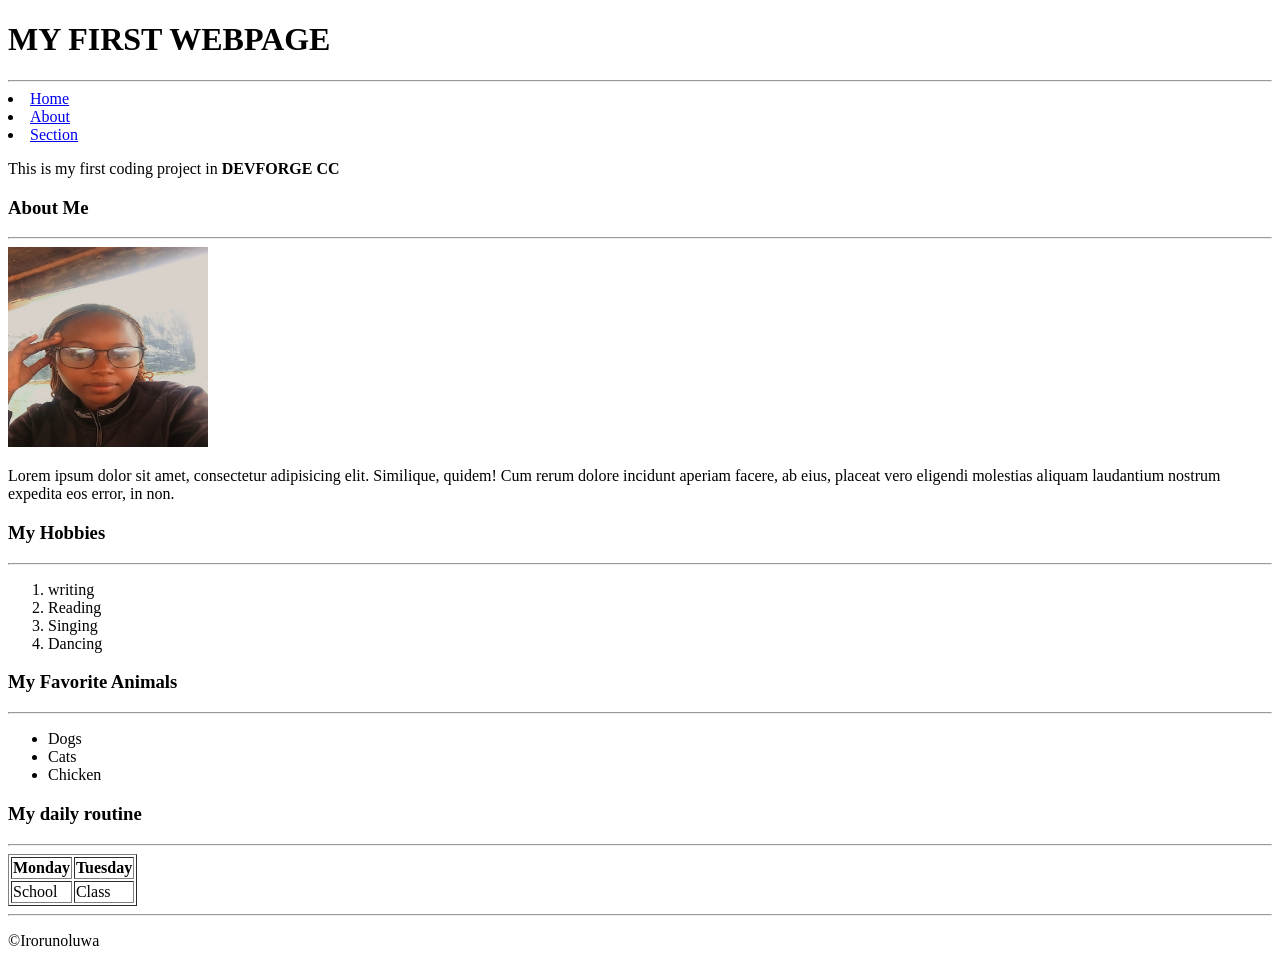
==== index.html @ 891af16d "html project 1" ====
<!DOCTYPE html>
<html lang="en">
  <head>
    <meta charset="UTF-8" />
    <meta name="viewport" content="width=device-width, initial-scale=1.0" />
    <title>Html Project 1</title>
  </head>
  <body>
    <header>
      <h1>MY FIRST WEBPAGE</h1>
      <hr>
      <nav>
        <li><a href="#">Home</a></li>
        <li><a href="#">About</a></li>
        <li><a href="#">Section</a></li>
      </nav>
      <p> 
        This is my first coding project in <strong>DEVFORGE CC</strong>
      </p>
    </header>

<main>
      <section>
        <h3>About Me</h3>
        <hr>
        <img src="/module-1/picture.jpg" alt="my image" width="200px" height="200px">
        <p>Lorem ipsum dolor sit amet, consectetur adipisicing elit. Similique, quidem! Cum rerum dolore incidunt aperiam facere, ab eius, placeat vero eligendi molestias aliquam laudantium nostrum expedita eos error, in non.</p>
      </section>
      <section>
        <h3>My Hobbies</h3>
        <hr>
        <ol>
          <li>writing</li>
          <li>Reading</li>
          <li>Singing</li>
          <li>Dancing</li>
          </ol>
      </section>
      <section>
        <h3>My Favorite Animals</h3>
        <hr>
        <ul>
          <li>Dogs</li>
          <li>Cats</li>
          <li>Chicken</li>
        </ul>
      </section>
      <section>
        <h3>My daily routine</h3>
        <hr>
        <table border="1">
          <tr>
            <th>Monday</th>
            <th>Tuesday</th>
          </tr>
          <tr>
            <td>School</td>
            <td>Class</td>
          </tr>
        </table>
      </section>
 </main>
 <hr> <footer>
   <p> &copy;Irorunoluwa</p>
 </footer>
  </body>
</html>
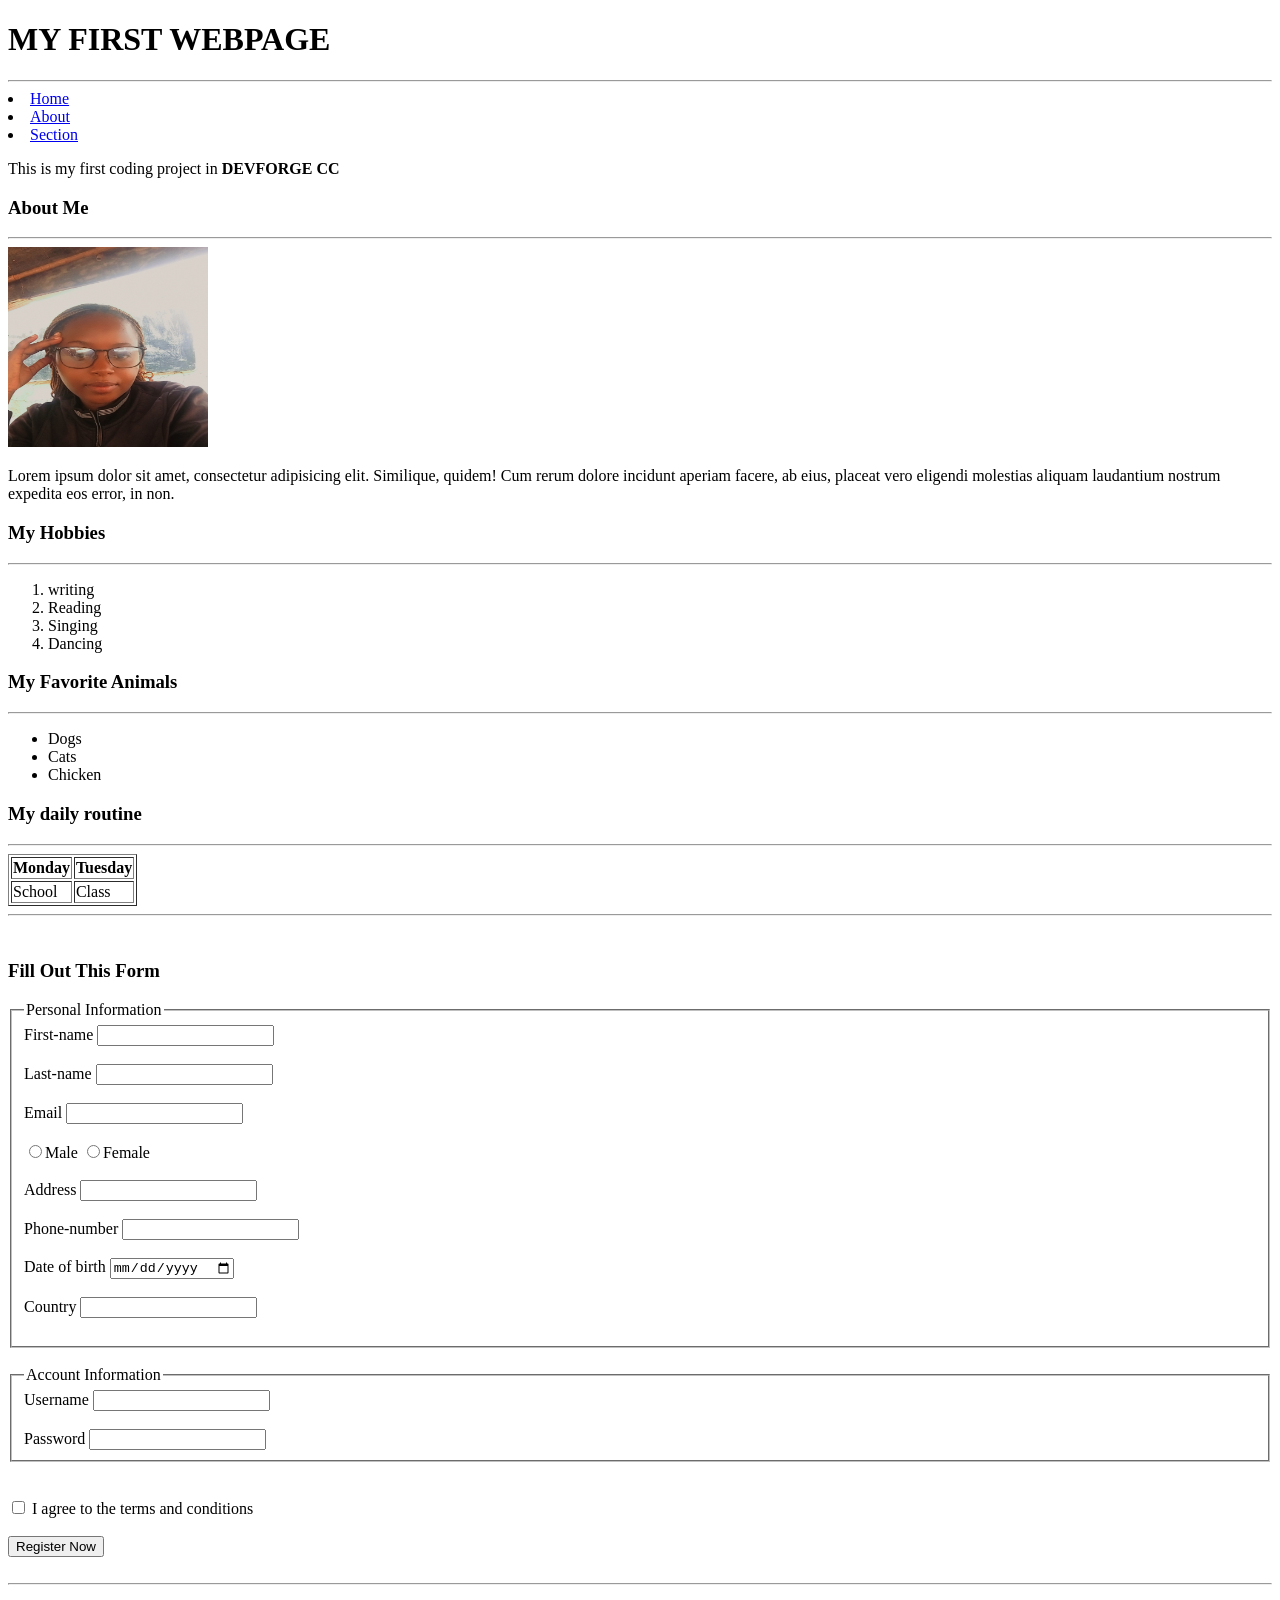
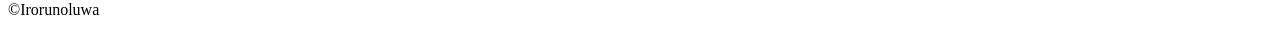
==== commit 9a181bba: "forms for the second module 1 assignment" ====
--- a/index.html
+++ b/index.html
@@ -59,8 +59,60 @@
           </tr>
         </table>
       </section>
+
+      <hr>
+      <br>
+      <h3>Fill Out This Form</h3>
+      <form action ="" method>
+        <fieldset>
+          <legend>Personal Information</legend>
+          <label for="first-name">First-name</label>
+          <input type="text" id="first-name" name="First-name">
+          <br><br>
+          <label for="Last-name">Last-name</label>
+          <input type="text" id="Last-name" name="Last-name">
+          <br><br>
+          <label for="email">Email</label>
+          <input type="email" id="email" name="email">
+          <br><br>
+          <input type="radio" id="gender" name="gender" value="Male">Male
+          <input type="radio" id="gender" name="gender" value="Female">Female
+          <br><br>
+          <label for="address">Address</label>
+          <input type="text"id="address" name="Address" required>
+          <br><br>
+          <label for="Phone-number">Phone-number</label>
+          <input type="number" id="Phone-number" name="Phone-number" required>
+          <br><br>
+          <label for="dob">Date of birth</label>
+          <input type="date" id="dob" name="dob" required>
+          <br><br>
+          <label for="country">Country</label>
+          <input type="text" id="country" name="country" required>
+          <br><br>
+        </fieldset>
+        <br>
+        <fieldset>
+          <legend>Account Information</legend>
+          <label for="username">Username</label>
+          <input type="username" id="username" name="username" required>
+          <br><br>
+          <label for="password">Password</label>
+          <input type="password" id="password" name="password" required>
+        </fieldset>
+<br><br>
+      <label>
+        <input type="checkbox" name="terms" required>
+        I agree to the terms and conditions
+      </label>
+      <br><br>
+      <button type="submit">Register Now</button>
+      <br><br>
+
+      </form>
  </main>
- <hr> <footer>
+ <hr> 
+ <footer>
    <p> &copy;Irorunoluwa</p>
  </footer>
   </body>
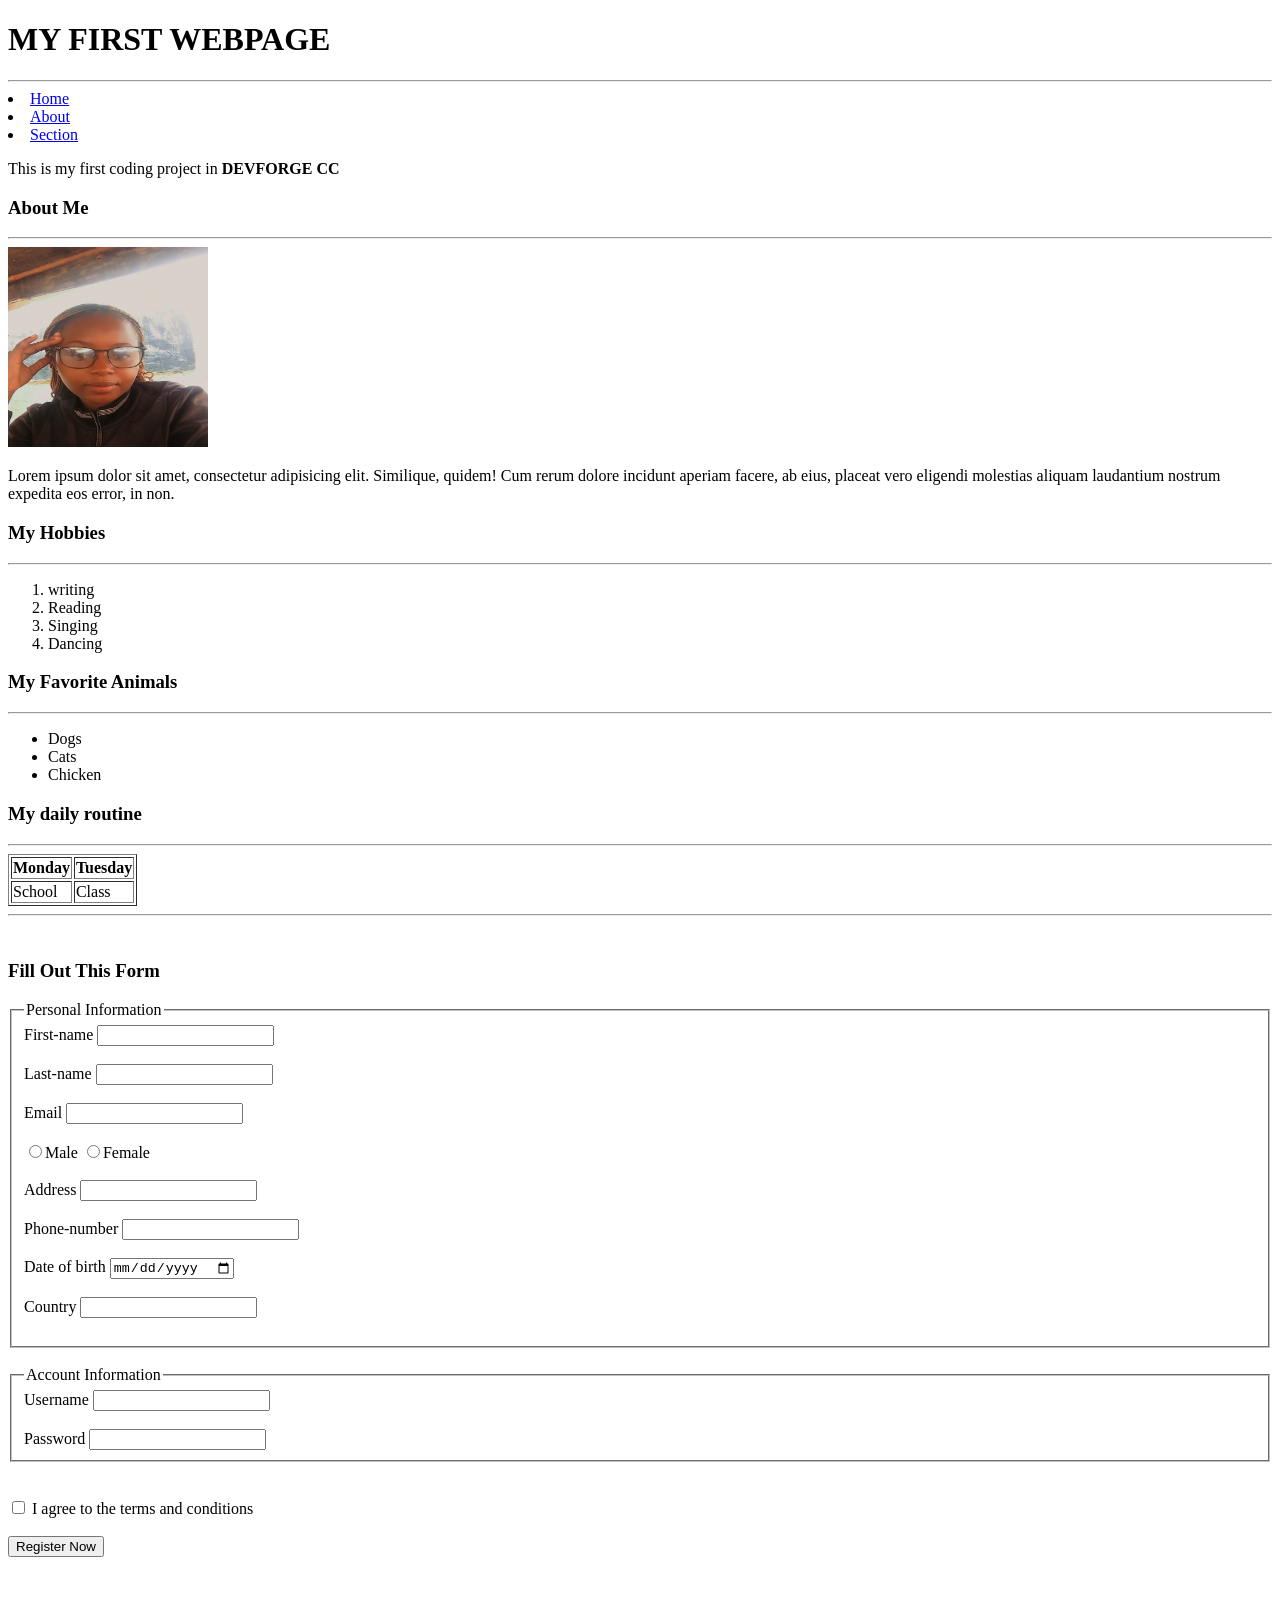
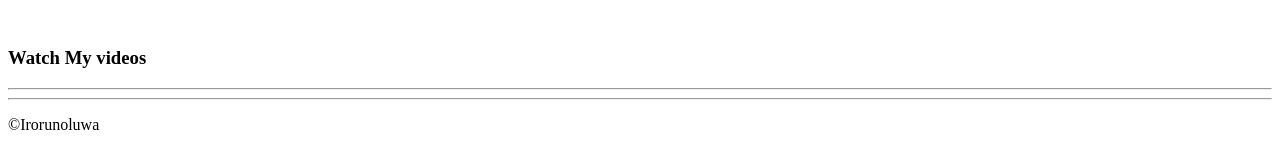
==== commit 01ac3505: "REGISTRATION FORM AND VALIDATION PROJECT" ====
--- a/index.html
+++ b/index.html
@@ -110,6 +110,12 @@
       <br><br>
 
       </form>
+      <br><br><br>
+
+      <section>
+         <h3>Watch My videos</h3>
+         <hr>
+      </section>
  </main>
  <hr> 
  <footer>
